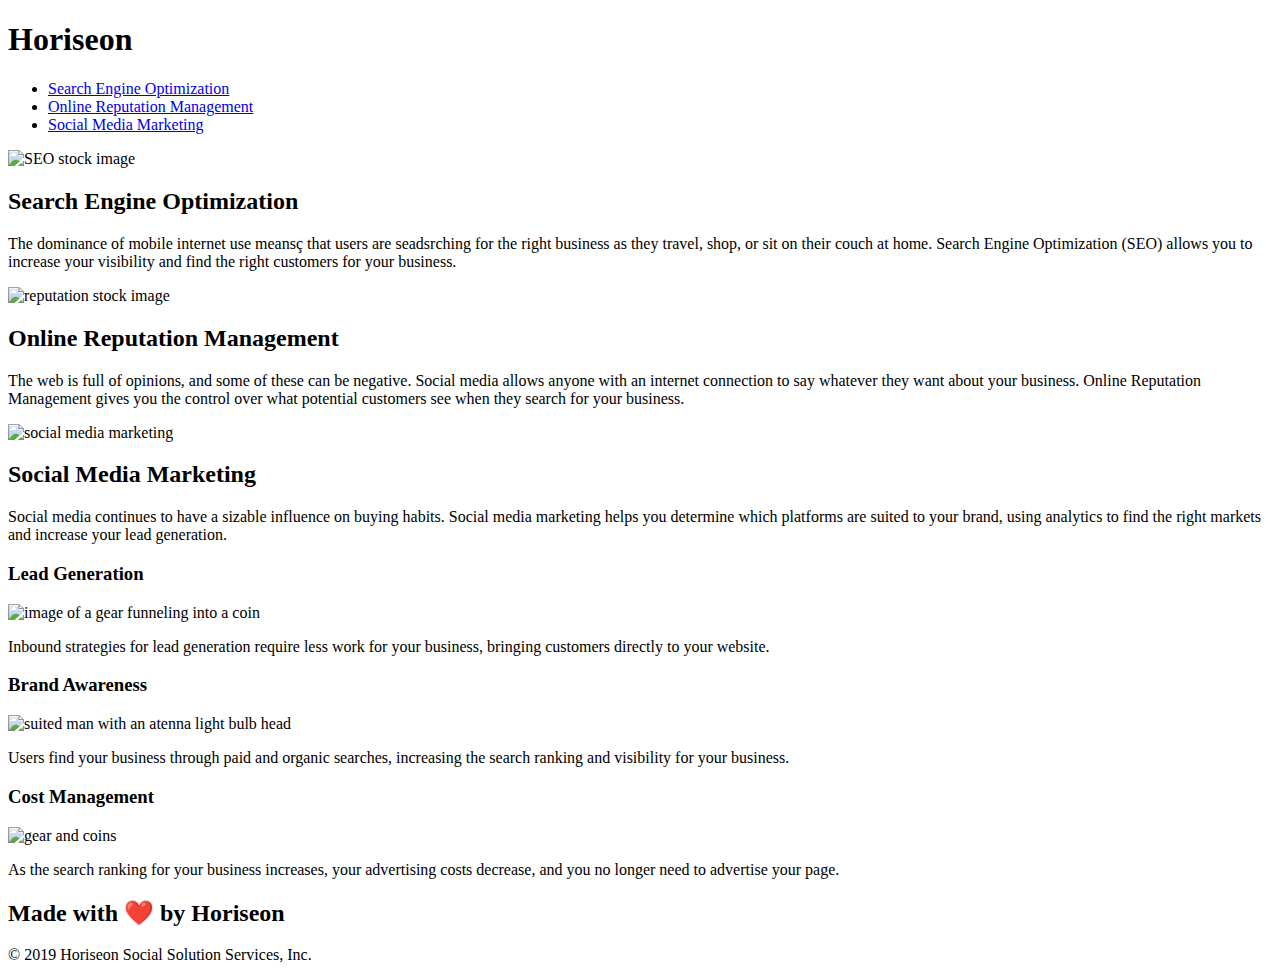
==== index.html @ fbab886f "trying to pull functioning code back from repository" ====
<!DOCTYPE html>
<html lang="en-us">

<head>
    <meta charset="UTF-8" />
    <link rel="stylesheet" href=".challenge-01/Assets/assets/css/style.css" >
    <!-- Changed page title from website to Horiseon Marketing to meet acceptance criteria. -->
    <title>Horiseon Marketing</title>
</head>

<body>
    <!-- changed div elements to semantic elements -->
    <!-- got rid of header class and applied attributes to the element -->
    <header>
        <h1>Hori<span id="seo">seo</span>n</h1>
        <aside>
            <ul>
                <li>
                    <a href="#search-engine-optimization">Search Engine Optimization</a>
                </li>
                <li>
                    <a href="#online-reputation-management">Online Reputation Management</a>
                </li>
                <li>
                    <a href="#social-media-marketing">Social Media Marketing</a>
                </li>
            </ul>
        </aside>
    </header>
    <figure id="hero"></figure>
    <main id="content">
         <!-- consolidated classes into content-format -->
        <article class="content-format">
            <!-- Added alt descriptor -->
            <img src="./assets/images/search-engine-optimization.jpg" alt="SEO stock image" class="float-left" />
            <h2>Search Engine Optimization</h2>
            <p>
                The dominance of mobile internet use meansç that users are seadsrching for the right business as they travel, shop, or sit on their couch at home. Search Engine Optimization (SEO) allows you to increase your visibility and find the right customers for your business.
            </p>
        </article>
        <!-- consolidated classes into content-format -->
        <article class="content-format">
            <!-- Added alt descriptor -->
            <img src="./assets/images/online-reputation-management.jpg" alt="reputation stock image" class="float-right" />
            <h2>Online Reputation Management</h2>
            <p>
                The web is full of opinions, and some of these can be negative. Social media allows anyone with an internet connection to say whatever they want about your business. Online Reputation Management gives you the control over what potential customers see when they search for your business.
            </p>
        </article>
         <!-- consolidated classes into content-format -->
        <article class="content-format">
            <!-- Added alt descriptor -->
            <img src="./assets/images/social-media-marketing.jpg" alt="social media marketing" class="float-left" />
            <h2>Social Media Marketing</h2>
            <p>
                Social media continues to have a sizable influence on buying habits. Social media marketing helps you determine which platforms are suited to your brand, using analytics to find the right markets and increase your lead generation.
            </p>
        </article>
    </main>
    <!-- converted class to id -->
    <aside id="benefits">
        <article class="benefit-format">
            <h3>Lead Generation</h3>
            <!-- Added alt descriptor -->
            <img src="./assets/images/lead-generation.png" alt="image of a gear funneling into a coin"/>
            <p>
                Inbound strategies for lead generation require less work for your business, bringing customers directly to your website.
            </p>
        </article>
        <article class="benefit-format">
            <h3>Brand Awareness</h3>
            <!-- Added alt descriptor -->
            <img src="./assets/images/brand-awareness.png" alt="suited man with an atenna light bulb head"/>
            <p>
                Users find your business through paid and organic searches, increasing the search ranking and visibility for your business.
            </p>
        </article>
        <article class="benefit-format">
            <h3>Cost Management</h3>
            <!-- Added alt descriptor -->
            <img src="./assets/images/cost-management.png" alt="gear and coins" />
            <p>
                As the search ranking for your business increases, your advertising costs decrease, and you no longer need to advertise your page.
            </p>
        </article>
    </aside>
    <!-- removed class from footer -->
    <footer>
        <h2>Made with ❤️️ by Horiseon</h2>
        <p>
            &copy; 2019 Horiseon Social Solution Services, Inc.
        </p>
    </footer>
</body>

</html>
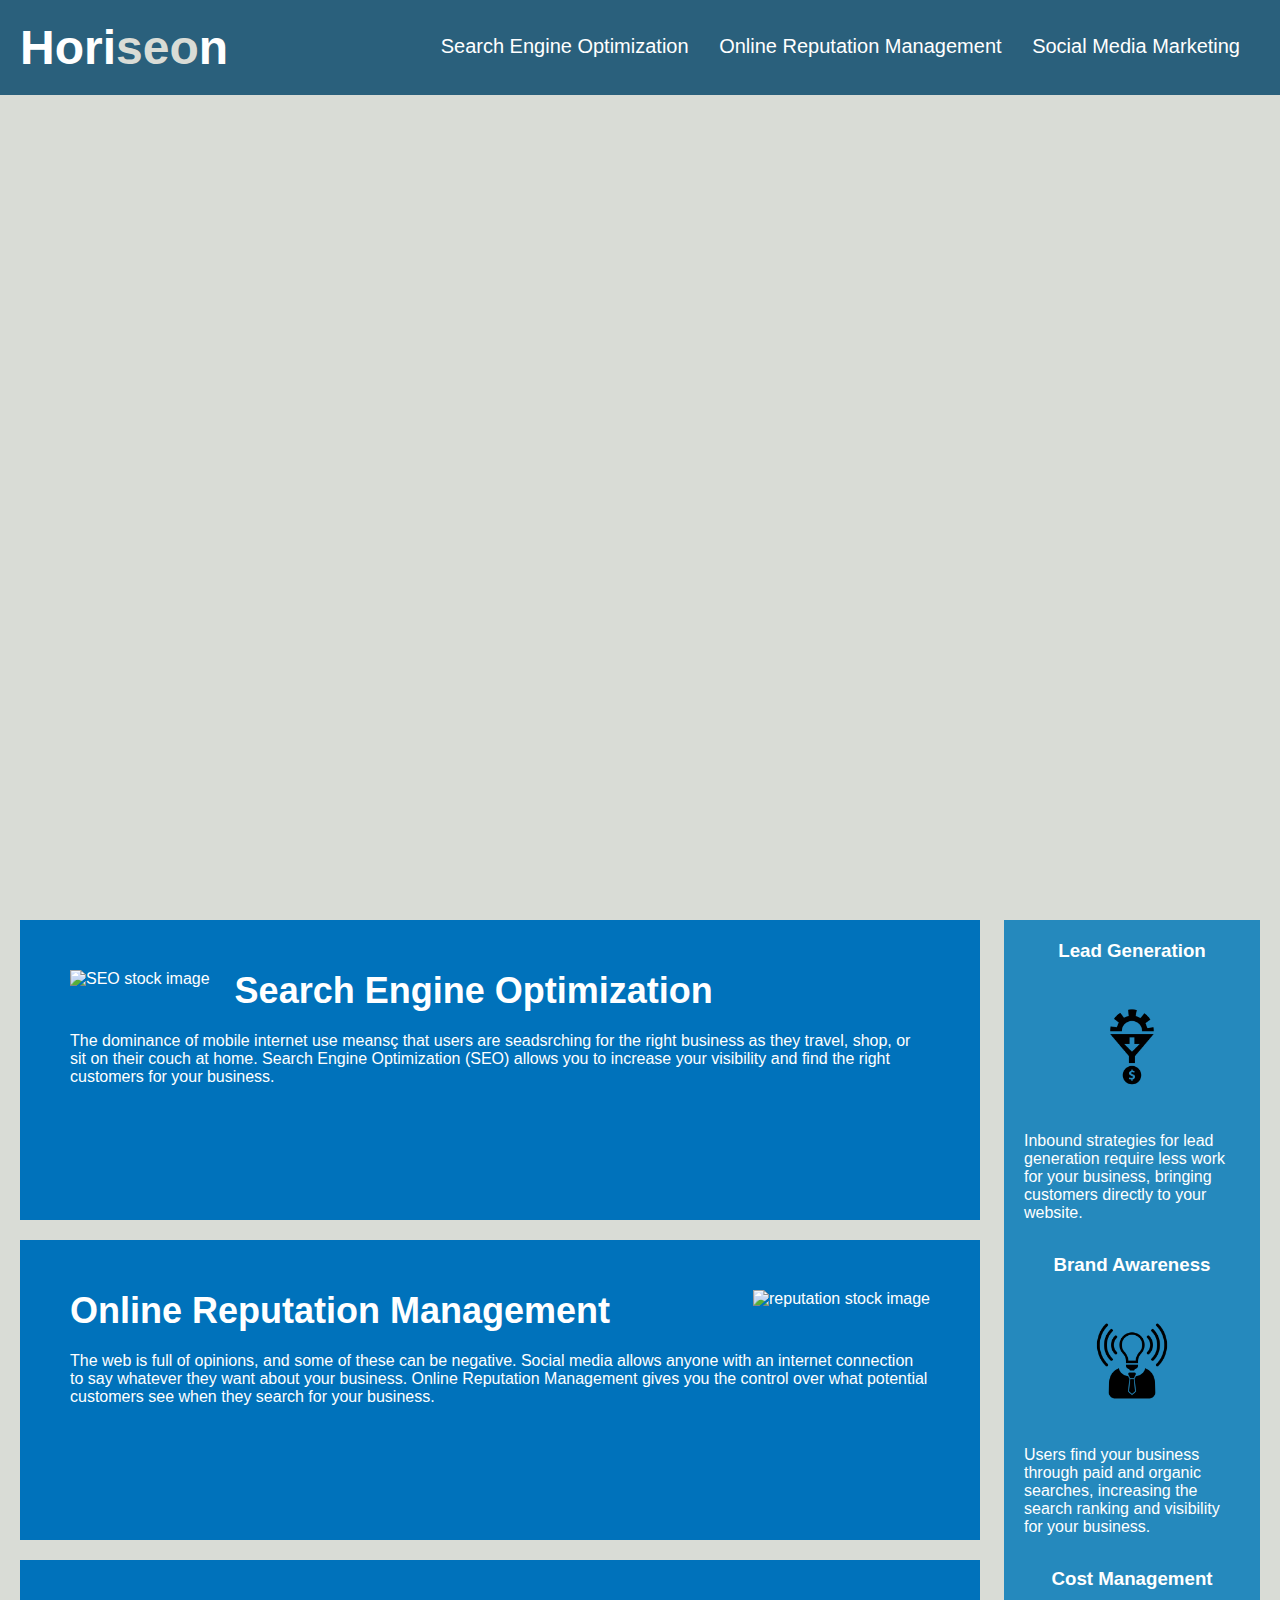
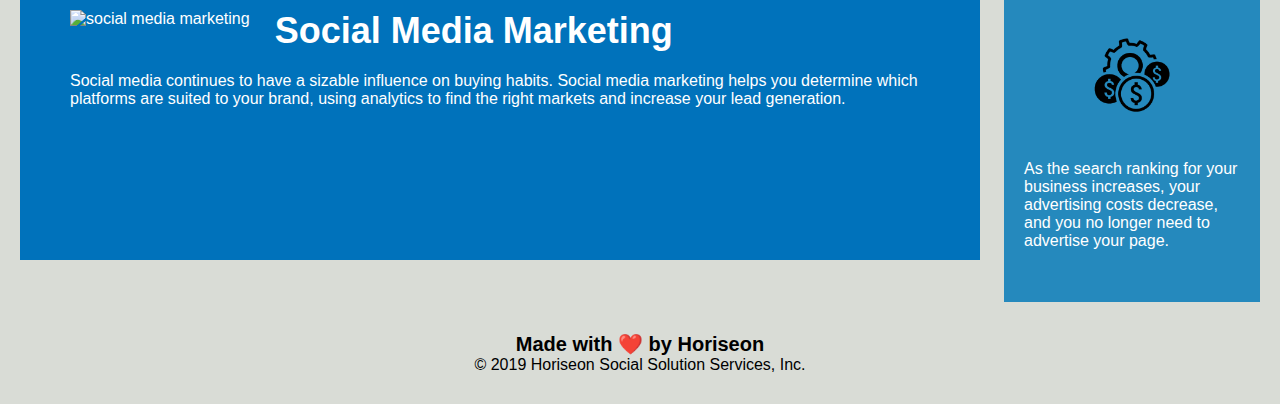
==== commit 6313316a: "okay, this is the final commit" ====
--- a/index.html
+++ b/index.html
@@ -3,7 +3,7 @@
 
 <head>
     <meta charset="UTF-8" />
-    <link rel="stylesheet" href=".challenge-01/Assets/assets/css/style.css" >
+    <link rel="stylesheet" href="style.css" >
     <!-- Changed page title from website to Horiseon Marketing to meet acceptance criteria. -->
     <title>Horiseon Marketing</title>
 </head>
--- a/style.css
+++ b/style.css
@@ -0,0 +1,139 @@
+* {
+    box-sizing: border-box;
+    padding: 0;
+    margin: 0;
+}
+
+body {
+    background-color: #d9dcd6;
+}
+
+header {
+    padding: 20px;
+    font-family: 'Trebuchet MS', 'Lucida Sans Unicode', 'Lucida Grande', 'Lucida Sans', Arial, sans-serif;
+    background-color: #2a607c;
+    color: #ffffff;
+}
+
+header h1 {
+    display: inline-block;
+    font-size: 48px;
+}
+
+header h1 #seo {
+    color: #d9dcd6;
+}
+
+header aside {
+    padding-top: 15px;
+    margin-right: 20px;
+    float: right;
+    font-family: 'Gill Sans', 'Gill Sans MT', Calibri, 'Trebuchet MS', sans-serif;
+    font-size: 20px;
+}
+
+header aside ul {
+    
+    list-style-type: none;
+}
+
+header aside ul li {
+    display: inline-block;
+    margin-left: 25px;
+}
+
+a {
+    color: #ffffff;
+    text-decoration: none;
+}
+
+p {
+    font-size: 16px;
+}
+
+/* changed class to id */
+#hero {
+    height: 800px;
+    width: 100%;
+    margin-bottom: 25px;
+    /* my research seemed to indicate that alt text for css was unnecessary because the css image attribute should only be used for aesthetic purposes, not informational purposes (http://christianheilmann.com/2009/02/25/so-how-do-you-add-alternative-text-to-background-images/).*/
+    background-image: url("/Users/tuckerreiland/uwcode/challenge-01/assets/images/digital-marketing-meeting.jpg");
+    background-size: cover;
+    background-position: center;
+}
+
+.float-left {
+    float: left;
+    margin-right: 25px;
+}
+
+.float-right {
+    float: right;
+    margin-left: 25px;
+}
+
+#content {
+    width: 75%;
+    display: inline-block;
+    margin-left: 20px;
+}
+
+/* converted class to id */
+#benefits {
+    margin-right: 20px;
+    padding: 20px;
+    clear: both;
+    float: right;
+    width: 20%;
+    height: 100%;
+    font-family: 'Gill Sans', 'Gill Sans MT', Calibri, 'Trebuchet MS', sans-serif;
+    background-color: #2589bd;
+}
+
+/* 
+-consolidated classes into benefit-format 
+-reorganized css to match html logic
+*/
+
+.content-format {
+    margin-bottom: 20px;
+    padding: 50px;
+    height: 300px;
+    font-family: 'Gill Sans', 'Gill Sans MT', Calibri, 'Trebuchet MS', sans-serif;
+    background-color: #0072bb;
+    color: #ffffff;
+}
+
+.content-format img {
+    max-height: 200px;
+}
+
+.content-format h2 {
+    margin-bottom: 20px;
+    font-size: 36px;
+}
+.benefit-format {
+    margin-bottom: 32px;
+    color: #ffffff;
+}
+.benefit-format h3 {
+    margin-bottom: 10px;
+    text-align: center;
+}
+
+.benefit-format img {
+    display: block;
+    margin: 10px auto;
+    max-width: 150px;
+}
+
+footer {
+    padding: 30px;
+    clear: both;
+    font-family: 'Trebuchet MS', 'Lucida Sans Unicode', 'Lucida Grande', 'Lucida Sans', Arial, sans-serif;
+    text-align: center;
+}
+
+footer h2 {
+    font-size: 20px;
+}
